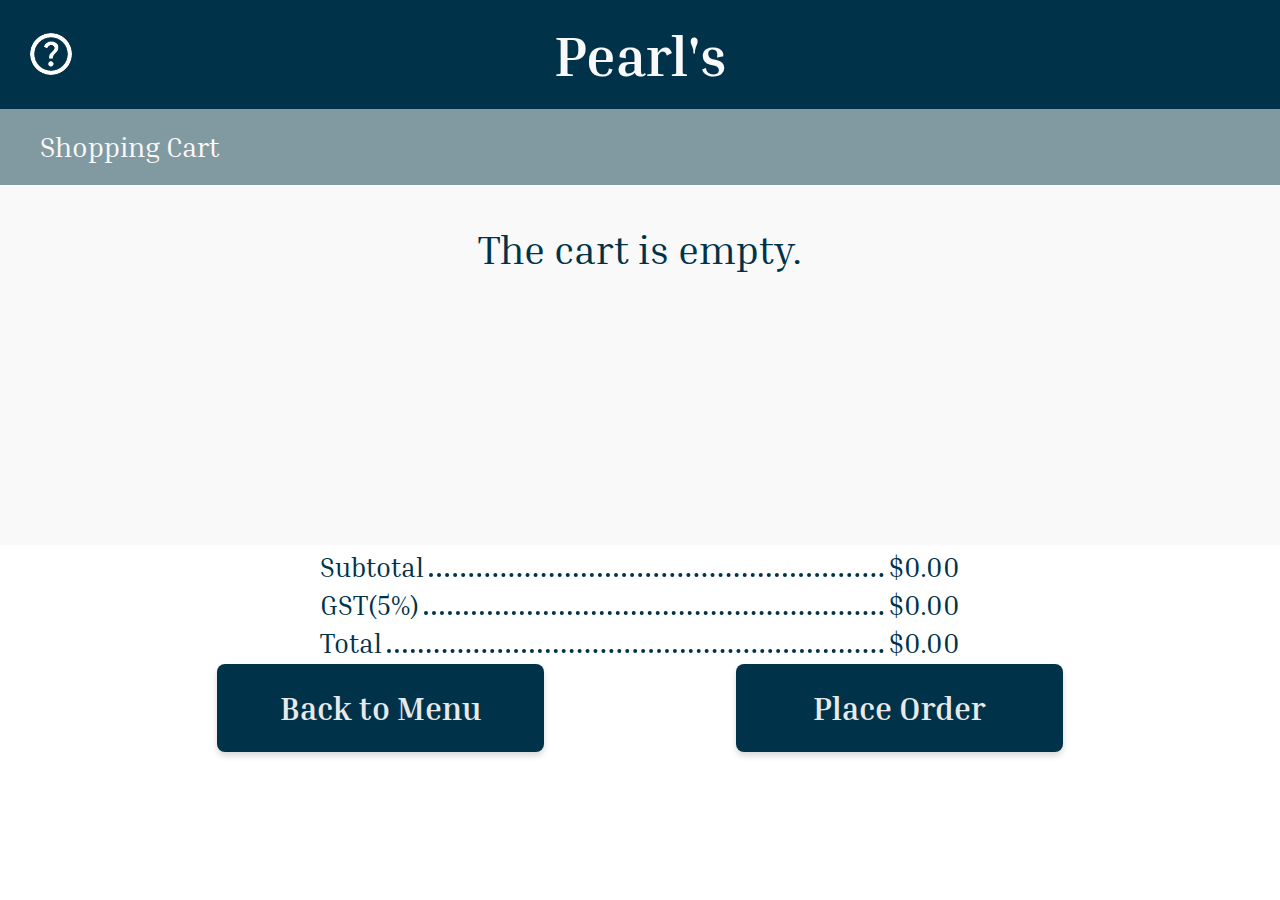
==== cart.html @ 6974430c "minor ui changes" ====
<!DOCTYPE html>
<html lang="en">

<head>
    <meta charset="UTF-8">
    <meta name="viewport" content="width=device-width, initial-scale=1.0">
    <title>Shopping Cart</title>
    <style>
        @import url('https://fonts.googleapis.com/css2?family=Inria+Serif:ital,wght@0,300;0,400;0,700;1,300;1,400;1,700&display=swap');
    </style>

    
    <!-- Main stylesheet -->
    <link rel="stylesheet" href="css/styles.css">
    <!-- Cart-specific stylesheet -->
    <link rel="stylesheet" href="css/cart.css">
    <link rel="icon" href="icons/picon.png">

</head>

<body>
    <header>
        <!-- Top bar -->
        <div class="top-bar">
            <div class="help-div" onclick="callHelp()">
                <img src="icons/help-icon.png" alt="Help Icon" class="icon" id="help-icon">
                <span id="help-message">A server is on the way!</span>
            </div>
            <h1>Pearl's</h1>
            <div class="placeholder"></div>
        </div>

        <!-- Navigation Bar -->
        <nav>
            <span>Shopping Cart</span>
        </nav>
    </header>

    <main>
        <!-- Container for cart items with an empty message by default -->
        <div id="cart-items-container">
        </div>

        <!-- Total Price Section -->
        <div class="price-section"></div>

        <!-- Button container with fixed positioning at the bottom -->
        <div class="button-container">
            <a href="index.html" class="button">Back to Menu</a>
            <button onclick="confirmOrder()" class="button">Place Order</button>
        </div>
    </main>

    <div class="modal" id="confirm-order-modal">
        <div class="confirmation-popup">
            <div class="confirmation-popup-child">
            </div>
            <b class="are-you-sure">Are you sure you’re ready to order?</b>
            <b class="once-you-confirm">Once you confirm, you cannot edit these items</b>
            <img class="close-icon" alt="" src="icons/close.svg">
            <a href="checkout.html" class="small-button">
                <div class="small-button-child">
                </div>
                <b class="text">Place Order</b>
            </a>
            <div class="small-button1">
                <div class="small-button-child">
                </div>
                <b class="text1">Edit Order</b>
            </div>
        </div>
    </div>


    <script src="js/cart.js" defer></script>
    <script src="js/scripts.js" defer></script>
</body>

</html>
---- css/styles.css ----
body {
    font-family: 'Inria Serif', serif;
    margin: 0;
    padding: 0;
    box-sizing: border-box;
    display: flex;
    flex-direction: column;
}

header {
    display: flex;
    flex-direction: column;
    height: 185px;

    position: fixed;
    z-index: 10;
    width: 100%;
}

.nav-container {
    display: flex;
    justify-content: start;
    /* Center nav items */
    position: relative;
    font-weight: bold;
    width: 100%;
}

.nav-links {
    display: flex;
    gap: 150px;
    list-style: none;
}

.nav-links {
    position: relative;
    /* Required for the absolute positioning of the pseudo-element */
}

@media (max-width: 1180px) {
    .nav-links {
        gap: 65px;
    }
}

/* Nav bar */
nav {
    display: flex;
    flex-direction: row;
    justify-content: space-evenly;
    align-items: center;
    box-sizing: border-box;

    background-color: #819AA1;
    color: #F9F9F9;
    flex: 1;

    width: 100vw;

    border-width: 5px;
    border-color: red;
}

/* Top Bar */
.top-bar {
    width: 100%;
    flex: 1;
    background-color: #003349;
    color: #F9F9F9;
    padding: 16px;
    display: flex;
    align-items: center;
    justify-content: space-between;
    box-sizing: border-box;

}

main {
    margin-top: 185px;
    max-height: calc(100vh - 185px);
}

h1 {
    font-family: 'Inria Serif', serif;
    font-size: 3.5rem;
    font-weight: bold;
    color: #F9F9F9;
    margin: 0;
    text-align: center;
    flex: 1;
}

button {
    font-family: 'Inria Serif', serif;
}

/* help icon */
#help-message {
    display: none;
    font-size: 25px;
    color: #F9F9F9;
}

.help-div {
    display: flex;
    flex-direction: row;
    align-items: center;
    flex: 1;
}

.placeholder {
    flex: 1;
}

.top-nav-right-div {
    flex: 1;
    display: flex;
    justify-content: end;
}

.icon {
    width: 50px;
    height: 50px;
    margin-left: 10px;
    margin-right: 20px;
    /* Space to the right of the icon */
    cursor: pointer;
}

/* Modal (background) */
.modal {
    display: none;
    position: fixed;
    align-items: center;
    justify-content: center;

    /* stay on top */
    z-index: 15;

    left: 0;
    top: 0;
    width: 100vw;
    height: 100vh;

    /* black background */
    background-color: rgba(0, 0, 0, 0.4);
}

/* quantity control */
.quantity-controls {
    display: flex;
    flex-direction: row;
    align-items: center;
    justify-content: center;
    color: #003349;
    background-color: #D9D9D9;

    gap: 10px;
    height: 40px;
    border-radius: 6px;

    font-size: 20px;
}

.quantity {
    flex: 1;
    text-align: center;
    min-width: 20px;
}

.minus-btn,
.plus-btn {
    flex: 1;
    background-color: #819AA1;
    height: 100%;
    border: none;
    font-weight: bold;
    text-align: center;

    font-size: 30px;
}

.minus-btn {
    border-top-left-radius: 6px;
    border-bottom-left-radius: 6px;
}

.plus-btn {
    border-top-right-radius: 6px;
    border-bottom-right-radius: 6px;
}

.overlay{
    position:fixed;
    left:0;
    top:0;
    width:100vw;
    height:100vh;
    display:none;
    background-color:#000;
    opacity:0.5;
}
---- css/cart.css ----
/* Making the bigger screen fixed */
html,
body {
    overflow: hidden;
    height: 100%;
    margin: 0;
}

/* Navigation */
nav {
    justify-content: start;
}

nav span {
    font-size: 28px;
    padding-left: 40px;
}

/* Button styling */
.button-container {
    display: flex;
    justify-content: center;
    gap: 15%;
    padding-bottom: 2vh;
    margin-bottom: 50px;
}

/* Individual button styling */
.button {
    display: flex;
    align-items: center;
    justify-content: center;
    text-align: center;
    text-decoration: none;
    background-color: #003349;
    color: #E9E9E9;
    border: none;
    border-radius: 8px;
    font-size: 32px;
    font-weight: bold;
    cursor: pointer;
    transition: transform 0.2s ease, box-shadow 0.2s ease;
    box-shadow: 0px 4px 6px rgba(0, 0, 0, 0.15);
    width: 327px;
    height: 88px;
}

.button:hover,
.small-button:hover,
.small-button1:hover {
    transform: translateY(-2px);
    box-shadow: 0px 6px 10px rgba(0, 0, 0, 0.2);
}

.totalAndTax {
    width: 50%;
    margin: 0 auto;
    text-align: left;
    font-size: 1.7rem;
    color: #003349;
}

.line-item {
    display: flex;
    align-items: center;
    justify-content: space-between;
    width: 100%;
    margin: 5px 0;
}

.label {
    text-align: left;
}

.dots {
    flex-grow: 2;
    /* Fill remaining space */
    border-bottom: 4px dotted #003349;
    /* Dotted line */
    margin: 0 5px;
    /* Space between label and amount */
    margin-top: 16px;
    /* Adjust to move the dots down slightly */
}

.amount {
    text-align: right;
}

/* Cart item styling */
.item-details {
    flex: 1;
    width: 40%;
    font-size: 1.7rem;
    color: #003349;
    margin-left: 5%;
}

.cart-item {
    display: flex;
    align-items: center;
    padding: 15px;
    position: relative;
    width: 75%;
    align-items: center;

    gap: 20px;
    color: #003349;
}

.cart-item h3 {
    flex: 1;
    margin: 0;
    padding-right: 10px;
    padding-left: 10px;
    font-size: 26px;
}

.cart-item p {
    padding-right: 10px;
    font-size: 20px;
}

/* Scrollable area for cart items */
#cart-items-container {
    flex: 2;
    height: 40vh;
    overflow-y: auto;
    background-color: #f9f9f9;

    display: flex;
    flex-direction: column;
    justify-content: start;
    align-items: center;
}

/* Message for an empty cart */
.empty-cart-message {
    text-align: center;
    font-size: 2.5rem;
    color: #003349;
}

/* Total price styling */
.total-price {
    padding: 2vh;
    font-size: 1.7rem;
    font-weight: bold;
    text-align: center;
    color: #003349;
}

.remove-btn {
    margin-right: 15px;
    cursor: pointer;
    background: none;
    border: none;
    outline: none;
}

.remove-icon {
    width: 50px;
    height: 50px;
}

.remove-btn:hover .remove-icon {
    filter: brightness(0.8);
    /* Slight darken effect on hover */
}


/* Confirmation popup styling */

.confirmation-popup-child {
    position: absolute;
    top: 0px;
    left: 0px;
    border-radius: 6px;
    background-color: #e9e9e9;
    width: 674px;
    height: 395px;
}

.are-you-sure {
    position: absolute;
    top: 34px;
    left: 27px;
    font-size: 40px;
    display: inline-block;
    color: #003349;
    width: 530px;
}

.once-you-confirm {
    position: absolute;
    top: 157px;
    left: 33px;
    display: inline-block;
    color: rgba(0, 51, 73, 0.65);
    width: 593px;
}

.close-icon {
    position: absolute;
    top: 7px;
    left: 633px;
    width: 32px;
    height: 32px;

    cursor: pointer;
}

.small-button-child {
    position: absolute;
    height: 100%;
    width: 100%;
    top: 0%;
    right: 0%;
    bottom: 0%;
    left: 0%;
    box-shadow: 0px 4px 4px rgba(0, 0, 0, 0.25);
    border-radius: 8px;
    background-color: #003349;
}

.text {
    position: absolute;
    top: 12%;
    left: 6.78%;
    color: #f9f9f9;
}

.small-button {
    position: absolute;
    top: 319px;
    left: 40px;
    width: 201px;
    height: 50px;
    text-align: center;

    cursor: pointer;
}

.text1 {
    position: absolute;
    top: 12%;
    left: 5.87%;
}

.small-button1 {
    position: absolute;
    top: 319px;
    left: 473px;
    width: 176px;
    height: 50px;
    text-align: center;

    cursor: pointer;
}

.confirmation-popup {
    width: 674px;
    height: 395px;
    margin: auto;

    display: flex;
    justify-content: center;
    align-items: center;

    font-family: 'Inria Serif';
    position: relative;
    text-align: left;
    font-size: 32px;
    color: #f9f9f9;
}
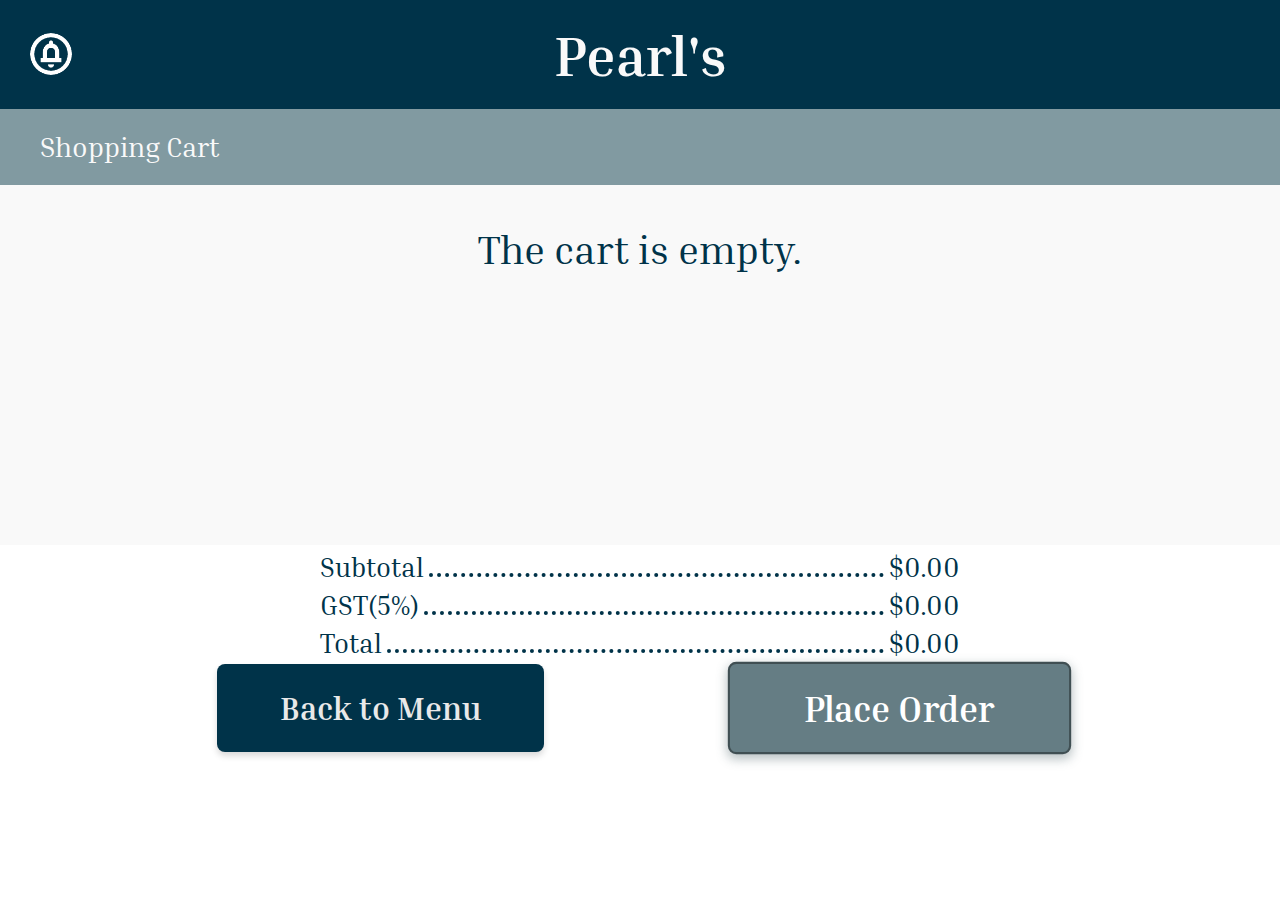
==== commit bfc907b7: "Implementing feedback from presentation" ====
--- a/cart.html
+++ b/cart.html
@@ -23,7 +23,7 @@
         <!-- Top bar -->
         <div class="top-bar">
             <div class="help-div" onclick="callHelp()">
-                <img src="icons/help-icon.png" alt="Help Icon" class="icon" id="help-icon">
+                <img src="icons/call-server.png" alt="Help Icon" class="icon" id="call-server">
                 <span id="help-message">A server is on the way!</span>
             </div>
             <h1>Pearl's</h1>
--- a/css/cart.css
+++ b/css/cart.css
@@ -23,6 +23,24 @@
     gap: 15%;
     padding-bottom: 2vh;
     margin-bottom: 50px;
+}
+
+/* Highlighting "Place Order" Button */
+.button-container .button:last-child {
+    background-color: #657D84; /* Main button color */
+    color: white; /* Text color for good contrast */
+    border: 2px solid #404f53; /* Slightly darker border */
+    box-shadow: 0px 4px 10px rgba(77, 99, 105, 0.4); /* Soft shadow */
+    font-size: 34px; /* Slightly larger font size */
+    font-weight: bold;
+    transform: scale(1.05); /* Subtle enlargement */
+    transition: transform 0.3s ease, background-color 0.3s ease, box-shadow 0.3s ease;
+}
+
+.button-container .button:last-child:hover {
+    background-color: #4D6369; /* Darker shade on hover */
+    box-shadow: 0px 6px 15px rgba(77, 99, 105, 0.6); /* More prominent shadow */
+    transform: scale(1.1); /* Slightly larger hover effect */
 }
 
 /* Individual button styling */
@@ -181,6 +199,23 @@
     height: 395px;
 }
 
+.confirmation-popup .small-button .small-button-child  {
+    background-color: #657D84; /* Main button color */
+    color: white; /* Text color for good contrast */
+    border: 2px solid #404f53; /* Slightly darker border */
+    box-shadow: 0px 4px 10px rgba(57, 72, 77, 0.4); /* Soft shadow */
+    font-size: 34px; /* Slightly larger font size */
+    font-weight: bold;
+    transform: scale(1.05); /* Subtle enlargement */
+    transition: transform 0.3s ease, background-color 0.3s ease, box-shadow 0.3s ease;
+}
+
+.confirmation-popup-child .button:last-child:hover {
+    background-color: #4D6369; /* Darker shade on hover */
+    box-shadow: 0px 6px 15px rgba(77, 99, 105, 0.6); /* More prominent shadow */
+    transform: scale(1.1); /* Slightly larger hover effect */
+}
+
 .are-you-sure {
     position: absolute;
     top: 34px;
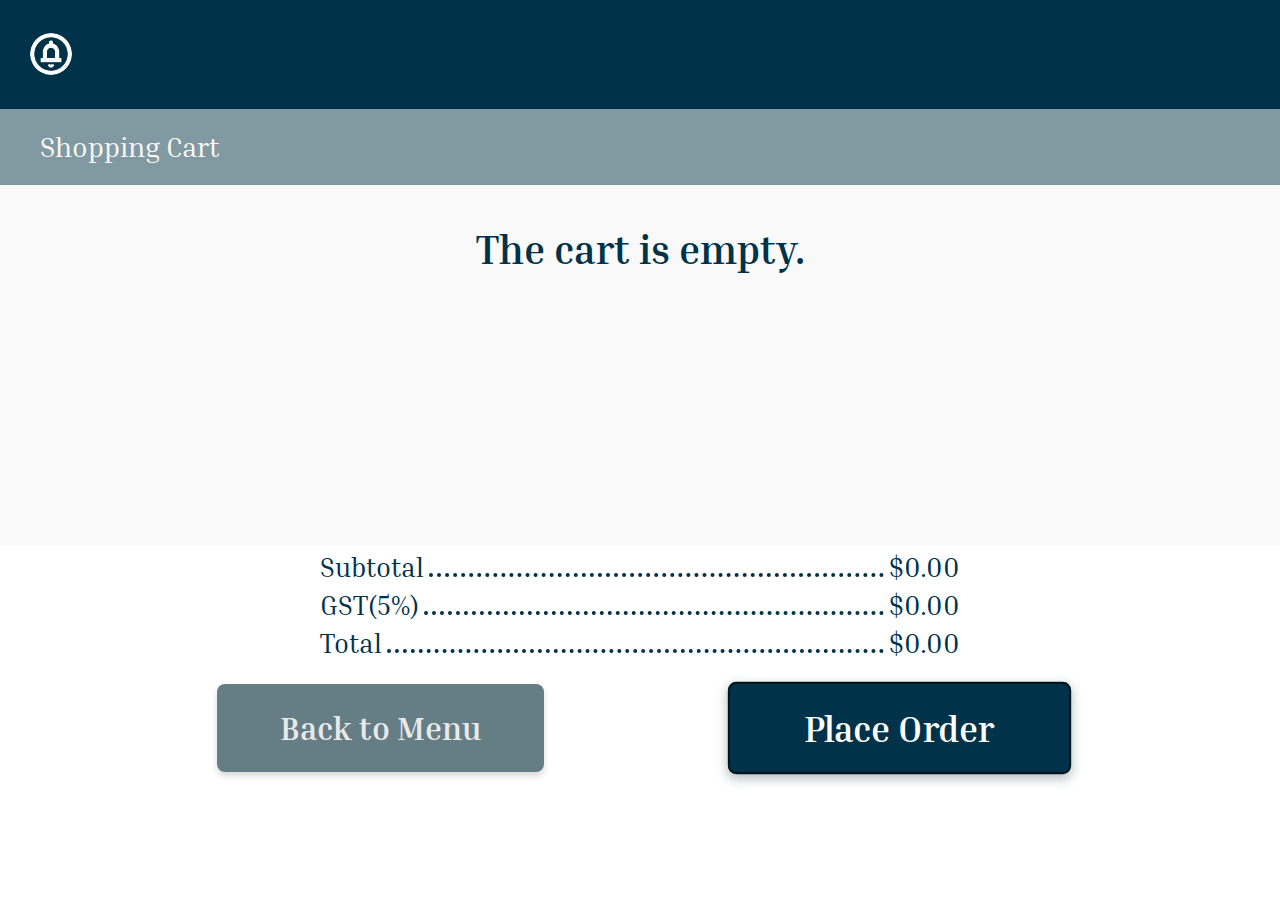
==== commit 9978a343: "clean up confirm order modal to prepare for greying out items" ====
--- a/cart.html
+++ b/cart.html
@@ -9,7 +9,7 @@
         @import url('https://fonts.googleapis.com/css2?family=Inria+Serif:ital,wght@0,300;0,400;0,700;1,300;1,400;1,700&display=swap');
     </style>
 
-    
+
     <!-- Main stylesheet -->
     <link rel="stylesheet" href="css/styles.css">
     <!-- Cart-specific stylesheet -->
@@ -53,20 +53,12 @@
 
     <div class="modal" id="confirm-order-modal">
         <div class="confirmation-popup">
-            <div class="confirmation-popup-child">
-            </div>
-            <b class="are-you-sure">Are you sure you’re ready to order?</b>
-            <b class="once-you-confirm">Once you confirm, you cannot edit these items</b>
-            <img class="close-icon" alt="" src="icons/close.svg">
-            <a href="checkout.html" class="small-button">
-                <div class="small-button-child">
-                </div>
-                <b class="text">Place Order</b>
-            </a>
-            <div class="small-button1">
-                <div class="small-button-child">
-                </div>
-                <b class="text1">Edit Order</b>
+            <h1>Are you sure you’re ready to order?</h1>
+            <button class="close-button"></button>
+            <p>Once you confirm, you cannot edit these items</p>
+            <div class="small-button-container">
+                <button class="small-button" id="confirm-order">Place Order</button>
+                <button class="small-button" id="edit-order">Edit Order</button>
             </div>
         </div>
     </div>
--- a/css/cart.css
+++ b/css/cart.css
@@ -22,25 +22,35 @@
     justify-content: center;
     gap: 15%;
     padding-bottom: 2vh;
+    margin-top: 25px;
     margin-bottom: 50px;
 }
 
 /* Highlighting "Place Order" Button */
 .button-container .button:last-child {
-    background-color: #657D84; /* Main button color */
-    color: white; /* Text color for good contrast */
-    border: 2px solid #404f53; /* Slightly darker border */
-    box-shadow: 0px 4px 10px rgba(77, 99, 105, 0.4); /* Soft shadow */
-    font-size: 34px; /* Slightly larger font size */
-    font-weight: bold;
-    transform: scale(1.05); /* Subtle enlargement */
+    background-color: #003349;
+    /* Main button color */
+    color: white;
+    /* Text color for good contrast */
+    border: 2px solid #00151e;
+    /* Slightly darker border */
+    box-shadow: 0px 4px 10px rgba(77, 99, 105, 0.4);
+    /* Soft shadow */
+    font-size: 34px;
+    /* Slightly larger font size */
+    font-weight: bold;
+    transform: scale(1.05);
+    /* Subtle enlargement */
     transition: transform 0.3s ease, background-color 0.3s ease, box-shadow 0.3s ease;
 }
 
 .button-container .button:last-child:hover {
-    background-color: #4D6369; /* Darker shade on hover */
-    box-shadow: 0px 6px 15px rgba(77, 99, 105, 0.6); /* More prominent shadow */
-    transform: scale(1.1); /* Slightly larger hover effect */
+    background-color: #00151e;
+    /* Darker shade on hover */
+    box-shadow: 0px 6px 15px rgba(77, 99, 105, 0.6);
+    /* More prominent shadow */
+    transform: scale(1.1);
+    /* Slightly larger hover effect */
 }
 
 /* Individual button styling */
@@ -50,7 +60,7 @@
     justify-content: center;
     text-align: center;
     text-decoration: none;
-    background-color: #003349;
+    background-color: #657D84;
     color: #E9E9E9;
     border: none;
     border-radius: 8px;
@@ -186,125 +196,86 @@
     /* Slight darken effect on hover */
 }
 
-
-/* Confirmation popup styling */
-
-.confirmation-popup-child {
-    position: absolute;
-    top: 0px;
-    left: 0px;
+.confirmation-popup {
+    width: 50%;
+    height: 40%;
+
+    min-width: 625px;
+    min-height: 275px;
+    max-width: 700px;
+
+    background-color: #E9E9E9;
+
+    display: flex;
+    flex-direction: column;
+    align-items: center;
+    justify-content: space-between;
+
+    padding: 25px;
+    cursor: default;
+
+    position: relative;
     border-radius: 6px;
-    background-color: #e9e9e9;
-    width: 674px;
-    height: 395px;
-}
-
-.confirmation-popup .small-button .small-button-child  {
-    background-color: #657D84; /* Main button color */
-    color: white; /* Text color for good contrast */
-    border: 2px solid #404f53; /* Slightly darker border */
-    box-shadow: 0px 4px 10px rgba(57, 72, 77, 0.4); /* Soft shadow */
-    font-size: 34px; /* Slightly larger font size */
-    font-weight: bold;
-    transform: scale(1.05); /* Subtle enlargement */
-    transition: transform 0.3s ease, background-color 0.3s ease, box-shadow 0.3s ease;
-}
-
-.confirmation-popup-child .button:last-child:hover {
-    background-color: #4D6369; /* Darker shade on hover */
-    box-shadow: 0px 6px 15px rgba(77, 99, 105, 0.6); /* More prominent shadow */
-    transform: scale(1.1); /* Slightly larger hover effect */
-}
-
-.are-you-sure {
-    position: absolute;
-    top: 34px;
-    left: 27px;
+}
+
+h1 {
+    color: #003349;
     font-size: 40px;
-    display: inline-block;
-    color: #003349;
-    width: 530px;
-}
-
-.once-you-confirm {
-    position: absolute;
-    top: 157px;
-    left: 33px;
-    display: inline-block;
-    color: rgba(0, 51, 73, 0.65);
-    width: 593px;
-}
-
-.close-icon {
-    position: absolute;
-    top: 7px;
-    left: 633px;
+    text-align: start;
+    flex: 0;
+    width: 100%;
+    padding-right: 15px;
+}
+
+p {
+    color: #657D84;
+    font-size: 32px;
+    font-weight: bold;
+    text-align: start;
+    width: 100%;
+}
+
+.small-button-container {
+    display: flex;
+    justify-content: space-between;
+    width: 100%;
+}
+
+.small-button {
+    width: 200px;
+    height: 50px;
+
+    flex-shrink: 0;
+    background-color: #003349;
+    border: none;
+    border-radius: 8px;
+
+    color: #f9f9f9;
+    font-size: 32px;
+    cursor: pointer;
+}
+
+#edit-order {
+    background-color: #657D84;
+}
+
+#confirm-order {
+    border-color: #00151e;
+    border-width: 3px;
+    border-style: solid;
+}
+
+.close-button {
+    background-image: url("../icons/close.svg");
+    background-size: cover;
+
     width: 32px;
     height: 32px;
-
-    cursor: pointer;
-}
-
-.small-button-child {
+    cursor: pointer;
+    border: none;
+    background-color: transparent;
+
     position: absolute;
-    height: 100%;
-    width: 100%;
-    top: 0%;
-    right: 0%;
-    bottom: 0%;
-    left: 0%;
-    box-shadow: 0px 4px 4px rgba(0, 0, 0, 0.25);
-    border-radius: 8px;
-    background-color: #003349;
-}
-
-.text {
-    position: absolute;
-    top: 12%;
-    left: 6.78%;
-    color: #f9f9f9;
-}
-
-.small-button {
-    position: absolute;
-    top: 319px;
-    left: 40px;
-    width: 201px;
-    height: 50px;
-    text-align: center;
-
-    cursor: pointer;
-}
-
-.text1 {
-    position: absolute;
-    top: 12%;
-    left: 5.87%;
-}
-
-.small-button1 {
-    position: absolute;
-    top: 319px;
-    left: 473px;
-    width: 176px;
-    height: 50px;
-    text-align: center;
-
-    cursor: pointer;
-}
-
-.confirmation-popup {
-    width: 674px;
-    height: 395px;
-    margin: auto;
-
-    display: flex;
-    justify-content: center;
-    align-items: center;
-
-    font-family: 'Inria Serif';
-    position: relative;
-    text-align: left;
-    font-size: 32px;
-    color: #f9f9f9;
+    top: 10px;
+    right: 10px;
 }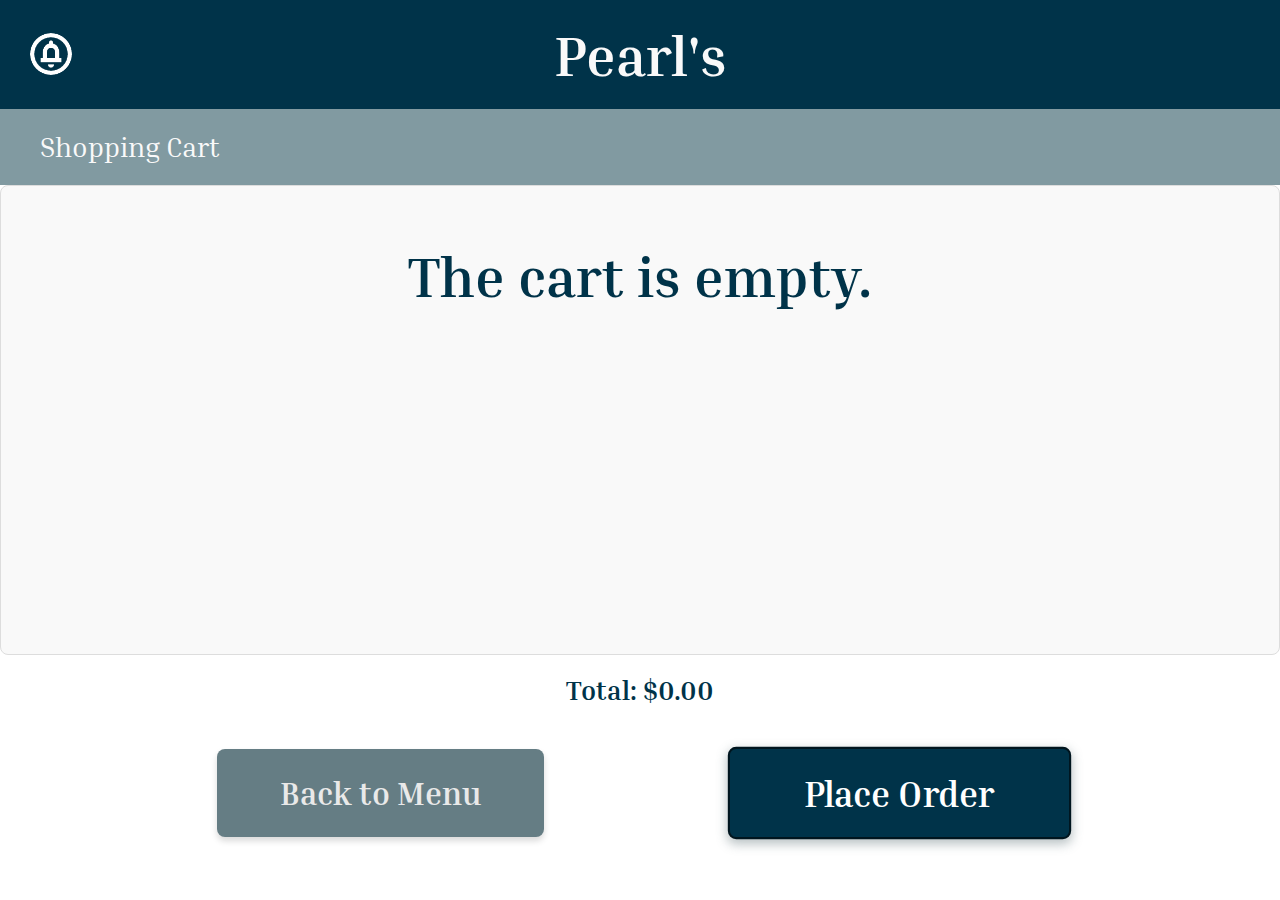
==== commit c0bffbee: "cart icon animation, place order, cart more like figma" ====
--- a/cart.html
+++ b/cart.html
@@ -42,7 +42,7 @@
         </div>
 
         <!-- Total Price Section -->
-        <div class="price-section"></div>
+        <div id="total-price"></div>
 
         <!-- Button container with fixed positioning at the bottom -->
         <div class="button-container">
@@ -53,7 +53,7 @@
 
     <div class="modal" id="confirm-order-modal">
         <div class="confirmation-popup">
-            <h1>Are you sure you’re ready to order?</h1>
+            <h2>Are you sure you’re ready to order?</h2>
             <button class="close-button"></button>
             <p>Once you confirm, you cannot edit these items</p>
             <div class="small-button-container">
--- a/css/cart.css
+++ b/css/cart.css
@@ -4,6 +4,27 @@
     overflow: hidden;
     height: 100%;
     margin: 0;
+}
+
+h2 {
+    font-family: 'Inria Serif', serif;
+    font-size: 3.5rem;
+    font-weight: bold;
+    color: #003349;
+    margin: 0;
+    text-align: center;
+    flex: 1;
+}
+
+h3 {
+    font-family: 'Inria Serif', serif;
+    font-size: 1.7rem;
+    font-weight: bold;
+    color: #003349;
+    margin: 0;
+    text-align: left;
+    padding: 0.5% 0 0 20% ;
+    flex: 1;
 }
 
 /* Navigation */
@@ -80,97 +101,112 @@
     box-shadow: 0px 6px 10px rgba(0, 0, 0, 0.2);
 }
 
+.separator {
+    border-top: 2px solid #D9D9D9;
+    margin: 10px auto;
+    width: 60%;
+}
+
+.line-item {
+    display: flex;
+    align-items: center;
+    justify-content: space-between;
+    width: 100%;
+    margin: 5px 0;
+    padding: 15px 0 15px 0;
+}
+
+.label {
+    text-align: left;
+}
+
+.dots {
+    flex-grow: 2;
+    border-bottom: 4px dotted #003349;
+    margin: 0 5px;
+    margin-top: 16px;
+}
+
+.amount {
+    text-align: right;
+}
+
+/* Cart item styling */
+.item-details {
+    flex: 1;
+    width: 40%;
+    font-size: 1.7rem;
+    color: #003349;
+    margin-left: 5%;
+    font-weight: bold;
+}
+
+.cart-item {
+    display: flex;
+    width: 75%;
+    margin-bottom: 10px;
+    align-items: center;
+}
+
+.cart-item h3 {
+    flex: 1;
+    margin: 0;
+    padding-right: 10px;
+    padding-left: 10px;
+    font-size: 26px;
+}
+
+.cart-item p {
+    padding-right: 10px;
+    font-size: 20px;
+}
+
+/* Scrollable area for cart items */
+#cart-items-container {
+    flex: 1;
+    overflow-y: auto;
+    background-color: #f9f9f9;
+    border: 1px solid #ddd;
+    border-radius: 8px;
+    height: 52vh;
+}
+
+/* Message for an empty cart */
+.empty-cart-message {
+    text-align: center;
+    font-size: 3.5rem;
+    color: #003349;
+    font-weight: bold;
+}
+
+.ordered-item {
+    color: #819AA1;
+    display: flex;
+    align-items: center;
+    justify-content: space-between;
+    width: 100%;
+    margin: 5px 0;
+    padding: 15px 0 15px 0;
+}
+
+.orderedDots {
+    flex-grow: 2;
+    border-bottom: 4px dotted #819AA1;
+    margin: 0 5px;
+    margin-top: 16px;
+}
+
 .totalAndTax {
     width: 50%;
     margin: 0 auto;
     text-align: left;
     font-size: 1.7rem;
     color: #003349;
-}
-
-.line-item {
-    display: flex;
-    align-items: center;
-    justify-content: space-between;
-    width: 100%;
-    margin: 5px 0;
-}
-
-.label {
-    text-align: left;
-}
-
-.dots {
-    flex-grow: 2;
-    /* Fill remaining space */
-    border-bottom: 4px dotted #003349;
-    /* Dotted line */
-    margin: 0 5px;
-    /* Space between label and amount */
-    margin-top: 16px;
-    /* Adjust to move the dots down slightly */
-}
-
-.amount {
-    text-align: right;
-}
-
-/* Cart item styling */
-.item-details {
-    flex: 1;
-    width: 40%;
-    font-size: 1.7rem;
-    color: #003349;
-    margin-left: 5%;
-}
-
-.cart-item {
-    display: flex;
-    align-items: center;
-    padding: 15px;
-    position: relative;
-    width: 75%;
-    align-items: center;
-
-    gap: 20px;
-    color: #003349;
-}
-
-.cart-item h3 {
-    flex: 1;
-    margin: 0;
-    padding-right: 10px;
-    padding-left: 10px;
-    font-size: 26px;
-}
-
-.cart-item p {
-    padding-right: 10px;
-    font-size: 20px;
-}
-
-/* Scrollable area for cart items */
-#cart-items-container {
-    flex: 2;
-    height: 40vh;
-    overflow-y: auto;
-    background-color: #f9f9f9;
-
-    display: flex;
-    flex-direction: column;
-    justify-content: start;
-    align-items: center;
-}
-
-/* Message for an empty cart */
-.empty-cart-message {
-    text-align: center;
-    font-size: 2.5rem;
-    color: #003349;
+    font-weight: bold;
 }
 
 /* Total price styling */
-.total-price {
+#total-price {
     padding: 2vh;
     font-size: 1.7rem;
     font-weight: bold;
@@ -184,6 +220,7 @@
     background: none;
     border: none;
     outline: none;
+    margin-left: 25%;
 }
 
 .remove-icon {
@@ -218,16 +255,7 @@
     border-radius: 6px;
 }
 
-h1 {
-    color: #003349;
-    font-size: 40px;
-    text-align: start;
-    flex: 0;
-    width: 100%;
-    padding-right: 15px;
-}
-
-p {
+.confirmation-popup p {
     color: #657D84;
     font-size: 32px;
     font-weight: bold;
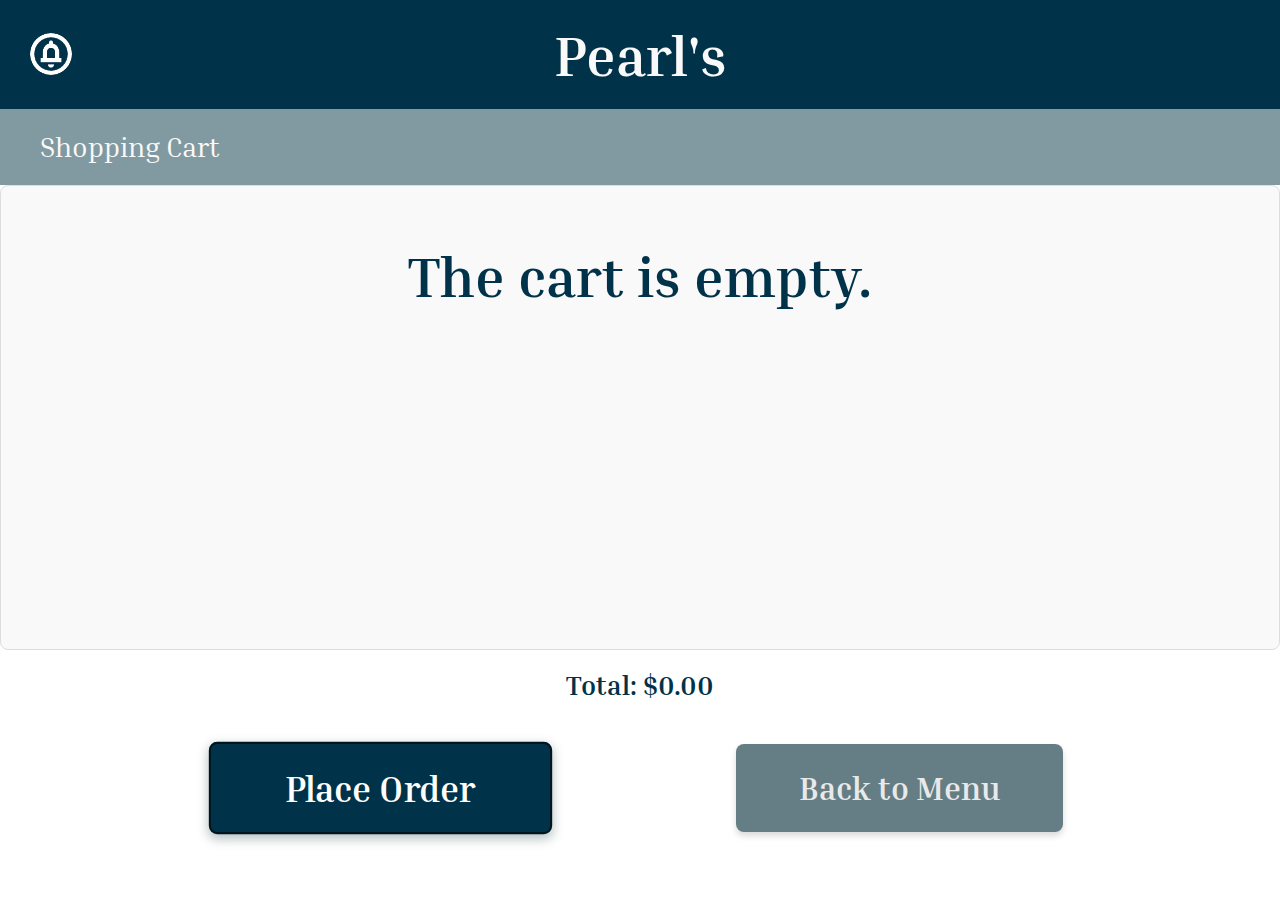
==== commit 67fbb070: "move place order button to be on same side in both menus" ====
--- a/cart.html
+++ b/cart.html
@@ -46,8 +46,8 @@
 
         <!-- Button container with fixed positioning at the bottom -->
         <div class="button-container">
+            <button onclick="confirmOrder()" class="button">Place Order</button>
             <a href="index.html" class="button">Back to Menu</a>
-            <button onclick="confirmOrder()" class="button">Place Order</button>
         </div>
     </main>
 
--- a/css/styles.css
+++ b/css/styles.css
@@ -153,9 +153,9 @@
     align-items: center;
     justify-content: center;
     color: #003349;
-    background-color: #D9D9D9;
-
-    gap: 10px;
+    background-color: transparent;
+
+    gap: 5px;
     height: 40px;
     border-radius: 6px;
 
@@ -166,21 +166,32 @@
     flex: 1;
     text-align: center;
     min-width: 20px;
+    cursor: default;
 }
 
 .minus-btn,
 .plus-btn {
     flex: 1;
     background-color: #819AA1;
-    height: 100%;
+    height: 75%;
+    aspect-ratio: 1/1;
     border: none;
     font-weight: bold;
     text-align: center;
 
     font-size: 30px;
-}
-
-.minus-btn {
+    line-height: 1;
+
+    border-radius: 500px;
+    cursor: pointer;
+
+    display: flex;
+    text-align: center;
+    align-items: center;
+    justify-content: center;
+}
+
+/* .minus-btn {
     border-top-left-radius: 6px;
     border-bottom-left-radius: 6px;
 }
@@ -188,15 +199,15 @@
 .plus-btn {
     border-top-right-radius: 6px;
     border-bottom-right-radius: 6px;
-}
-
-.overlay{
-    position:fixed;
-    left:0;
-    top:0;
-    width:100vw;
-    height:100vh;
-    display:none;
-    background-color:#000;
-    opacity:0.5;
+} */
+
+.overlay {
+    position: fixed;
+    left: 0;
+    top: 0;
+    width: 100vw;
+    height: 100vh;
+    display: none;
+    background-color: #000;
+    opacity: 0.5;
 }--- a/css/cart.css
+++ b/css/cart.css
@@ -6,6 +6,13 @@
     margin: 0;
 }
 
+main {
+    display: flex;
+    flex-direction: column;
+    justify-content: space-between;
+    height: 100%;
+}
+
 h2 {
     font-family: 'Inria Serif', serif;
     font-size: 3.5rem;
@@ -23,7 +30,7 @@
     color: #003349;
     margin: 0;
     text-align: left;
-    padding: 0.5% 0 0 20% ;
+    padding: 0.5% 0 0 20%;
     flex: 1;
 }
 
@@ -48,7 +55,7 @@
 }
 
 /* Highlighting "Place Order" Button */
-.button-container .button:last-child {
+.button-container .button:first-child {
     background-color: #003349;
     /* Main button color */
     color: white;
@@ -65,7 +72,7 @@
     transition: transform 0.3s ease, background-color 0.3s ease, box-shadow 0.3s ease;
 }
 
-.button-container .button:last-child:hover {
+.button-container .button:first-child:hover {
     background-color: #00151e;
     /* Darker shade on hover */
     box-shadow: 0px 6px 15px rgba(77, 99, 105, 0.6);
@@ -168,7 +175,7 @@
     background-color: #f9f9f9;
     border: 1px solid #ddd;
     border-radius: 8px;
-    height: 52vh;
+    /* height: 52vh; */
 }
 
 /* Message for an empty cart */
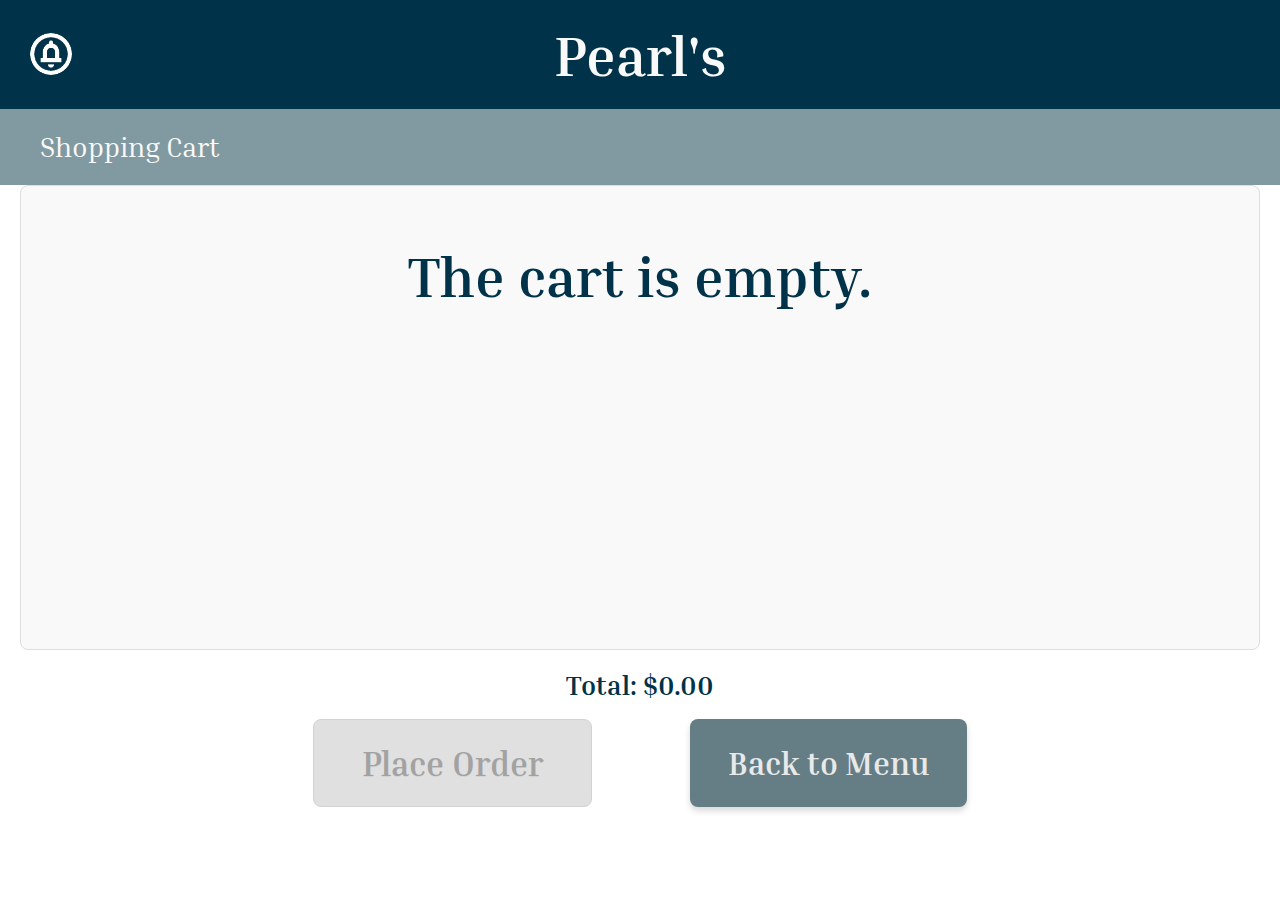
==== commit 4a10c5b7: "fix cart height issue for iPad" ====
--- a/cart.html
+++ b/cart.html
@@ -22,9 +22,8 @@
     <header>
         <!-- Top bar -->
         <div class="top-bar">
-            <div class="help-div" onclick="callHelp()">
-                <img src="icons/call-server.png" alt="Help Icon" class="icon" id="call-server">
-                <span id="help-message">A server is on the way!</span>
+            <div class="help-div" onclick="callServerPopup()">
+                <img src="icons/call-server.png" alt="Help Icon" class="icon" id="call-server-icon">
             </div>
             <h1>Pearl's</h1>
             <div class="placeholder"></div>
@@ -41,13 +40,15 @@
         <div id="cart-items-container">
         </div>
 
-        <!-- Total Price Section -->
-        <div id="total-price"></div>
+        <div class="bottom-section">
+            <!-- Total Price Section -->
+            <div id="total-price"></div>
 
-        <!-- Button container with fixed positioning at the bottom -->
-        <div class="button-container">
-            <button onclick="confirmOrder()" class="button">Place Order</button>
-            <a href="index.html" class="button">Back to Menu</a>
+            <!-- Button container with fixed positioning at the bottom -->
+            <div class="button-container">
+                <button onclick="confirmOrder()" class="button">Place Order</button>
+                <a href="index.html" class="button">Back to Menu</a>
+            </div>
         </div>
     </main>
 
--- a/css/styles.css
+++ b/css/styles.css
@@ -72,12 +72,15 @@
     align-items: center;
     justify-content: space-between;
     box-sizing: border-box;
-
 }
 
 main {
-    margin-top: 185px;
     max-height: calc(100vh - 185px);
+    /* 20px padding on each side */
+    width: calc(100vw - 40px);
+    position: absolute;
+    top: 185px;
+    right: 0px;
 }
 
 h1 {
@@ -156,7 +159,7 @@
     background-color: transparent;
 
     gap: 5px;
-    height: 40px;
+    height: 50px;
     border-radius: 6px;
 
     font-size: 20px;
@@ -164,6 +167,8 @@
 
 .quantity {
     flex: 1;
+    font-size: 24px;
+    font-weight: bold;
     text-align: center;
     min-width: 20px;
     cursor: default;
@@ -171,6 +176,10 @@
 
 .minus-btn,
 .plus-btn {
+    /* changes for iPad */
+    padding: 0px;
+    color: #F9F9F9;
+
     flex: 1;
     background-color: #819AA1;
     height: 75%;
@@ -190,16 +199,6 @@
     align-items: center;
     justify-content: center;
 }
-
-/* .minus-btn {
-    border-top-left-radius: 6px;
-    border-bottom-left-radius: 6px;
-}
-
-.plus-btn {
-    border-top-right-radius: 6px;
-    border-bottom-right-radius: 6px;
-} */
 
 .overlay {
     position: fixed;
@@ -210,4 +209,73 @@
     display: none;
     background-color: #000;
     opacity: 0.5;
+}
+
+/* Gray out background */
+.background-overlay {
+    position: fixed;
+    top: 0;
+    left: 0;
+    width: 100%;
+    height: 100%;
+    background-color: rgba(0, 0, 0, 0.5);
+    z-index: 998;
+}
+
+/* Pop-up styling */
+.call-server-popup {
+    position: fixed;
+    top: 50%;
+    left: 50%;
+    transform: translate(-50%, -50%);
+    background-color: #fff;
+    box-shadow: 0 4px 15px rgba(0, 0, 0, 0.2);
+    border-radius: 10px;
+    padding: 30px;
+    width: 450px;
+    height: 250px;
+    z-index: 1000;
+    display: flex;
+    flex-direction: column;
+    justify-content: center;
+    align-items: center;
+}
+
+.call-server-popup-content {
+    display: flex;
+    flex-direction: column;
+    justify-content: center;
+    align-items: center;
+    /* Centers button and text horizontally */
+    height: 100%;
+    /* Ensures full pop-up height is used */
+}
+
+/* Main text styling */
+.call-server-popup-content p {
+    font-size: 30px;
+    font-weight: bold;
+    text-align: center;
+    margin: 0 0 30px;
+    /* Spacing below text */
+}
+
+.call-server-popup-content button {
+    padding: 20px 30px;
+    font-size: 25px;
+    font-weight: bold;
+    background-color: #77898f;
+    color: #fff;
+    border: none;
+    border-radius: 8px;
+    cursor: pointer;
+    box-shadow: 0px 4px 6px rgba(0, 0, 0, 0.3);
+    /* Adds a subtle drop shadow */
+    transition: box-shadow 0.3s ease;
+    /* Smooth transition for hover effect */
+}
+
+/* Add a stronger shadow on hover */
+.call-server-popup-content button:hover {
+    box-shadow: 0px 6px 10px rgba(0, 0, 0, 0.4);
 }--- a/css/cart.css
+++ b/css/cart.css
@@ -9,8 +9,9 @@
 main {
     display: flex;
     flex-direction: column;
-    justify-content: space-between;
+    justify-content: space-around;
     height: 100%;
+    width: 100%;
 }
 
 h2 {
@@ -49,9 +50,27 @@
     display: flex;
     justify-content: center;
     gap: 15%;
-    padding-bottom: 2vh;
-    margin-top: 25px;
-    margin-bottom: 50px;
+    /* padding-bottom: 2vh;
+    margin-top: 25px; */
+}
+
+/* @media (max-width: 1180px) {
+    .bottom-section {
+        padding-bottom: 50px;
+        /* background-color: red; *
+    }
+
+} */
+
+.bottom-section {
+    flex: 2;
+    display: flex;
+    justify-content: start;
+    align-items: center;
+    flex-direction: column;
+
+    gap: 2vh;
+    padding-top: 2vh;
 }
 
 /* Highlighting "Place Order" Button */
@@ -72,13 +91,23 @@
     transition: transform 0.3s ease, background-color 0.3s ease, box-shadow 0.3s ease;
 }
 
-.button-container .button:first-child:hover {
-    background-color: #00151e;
-    /* Darker shade on hover */
-    box-shadow: 0px 6px 15px rgba(77, 99, 105, 0.6);
-    /* More prominent shadow */
-    transform: scale(1.1);
-    /* Slightly larger hover effect */
+.button-container .button:disabled {
+    background-color: #d3d3d3;
+    /* Lighter grey for a clearer disabled state */
+    color: #9e9e9e;
+    /* Muted text color */
+    border: 1px solid #b5b5b5;
+    /* Subtle border to define the button */
+    cursor: not-allowed;
+    /* Non-interactive cursor */
+    opacity: 0.6;
+    /* Reduce opacity to make it less prominent */
+    box-shadow: none;
+    /* Remove shadow for a flat look */
+    transform: none;
+    /* Disable any transform effects */
+    text-shadow: 0.5px 0.5px 0.5px rgba(0, 0, 0, 0.1);
+    /* Subtle text shadow for less focus */
 }
 
 /* Individual button styling */
@@ -170,12 +199,21 @@
 
 /* Scrollable area for cart items */
 #cart-items-container {
-    flex: 1;
+    flex: 4;
     overflow-y: auto;
     background-color: #f9f9f9;
     border: 1px solid #ddd;
     border-radius: 8px;
-    /* height: 52vh; */
+
+    margin-right: 20px;
+    margin-left: 20px;
+}
+
+/* fix for iPad */
+@media (max-width: 1180px) {
+    #cart-items-container {
+        flex: 2;
+    }
 }
 
 /* Message for an empty cart */
@@ -214,7 +252,7 @@
 
 /* Total price styling */
 #total-price {
-    padding: 2vh;
+    /* padding: 2vh; */
     font-size: 1.7rem;
     font-weight: bold;
     text-align: center;
@@ -242,7 +280,6 @@
 
 .confirmation-popup {
     width: 50%;
-    height: 40%;
 
     min-width: 625px;
     min-height: 275px;
@@ -252,7 +289,7 @@
 
     display: flex;
     flex-direction: column;
-    align-items: center;
+    align-items: stretch;
     justify-content: space-between;
 
     padding: 25px;
@@ -277,8 +314,12 @@
 }
 
 .small-button {
-    width: 200px;
+    /* width: 200px; */
     height: 50px;
+    padding-top: 5px;
+    padding-bottom: 5px;
+    padding-left: 15px;
+    padding-right: 15px;
 
     flex-shrink: 0;
     background-color: #003349;
